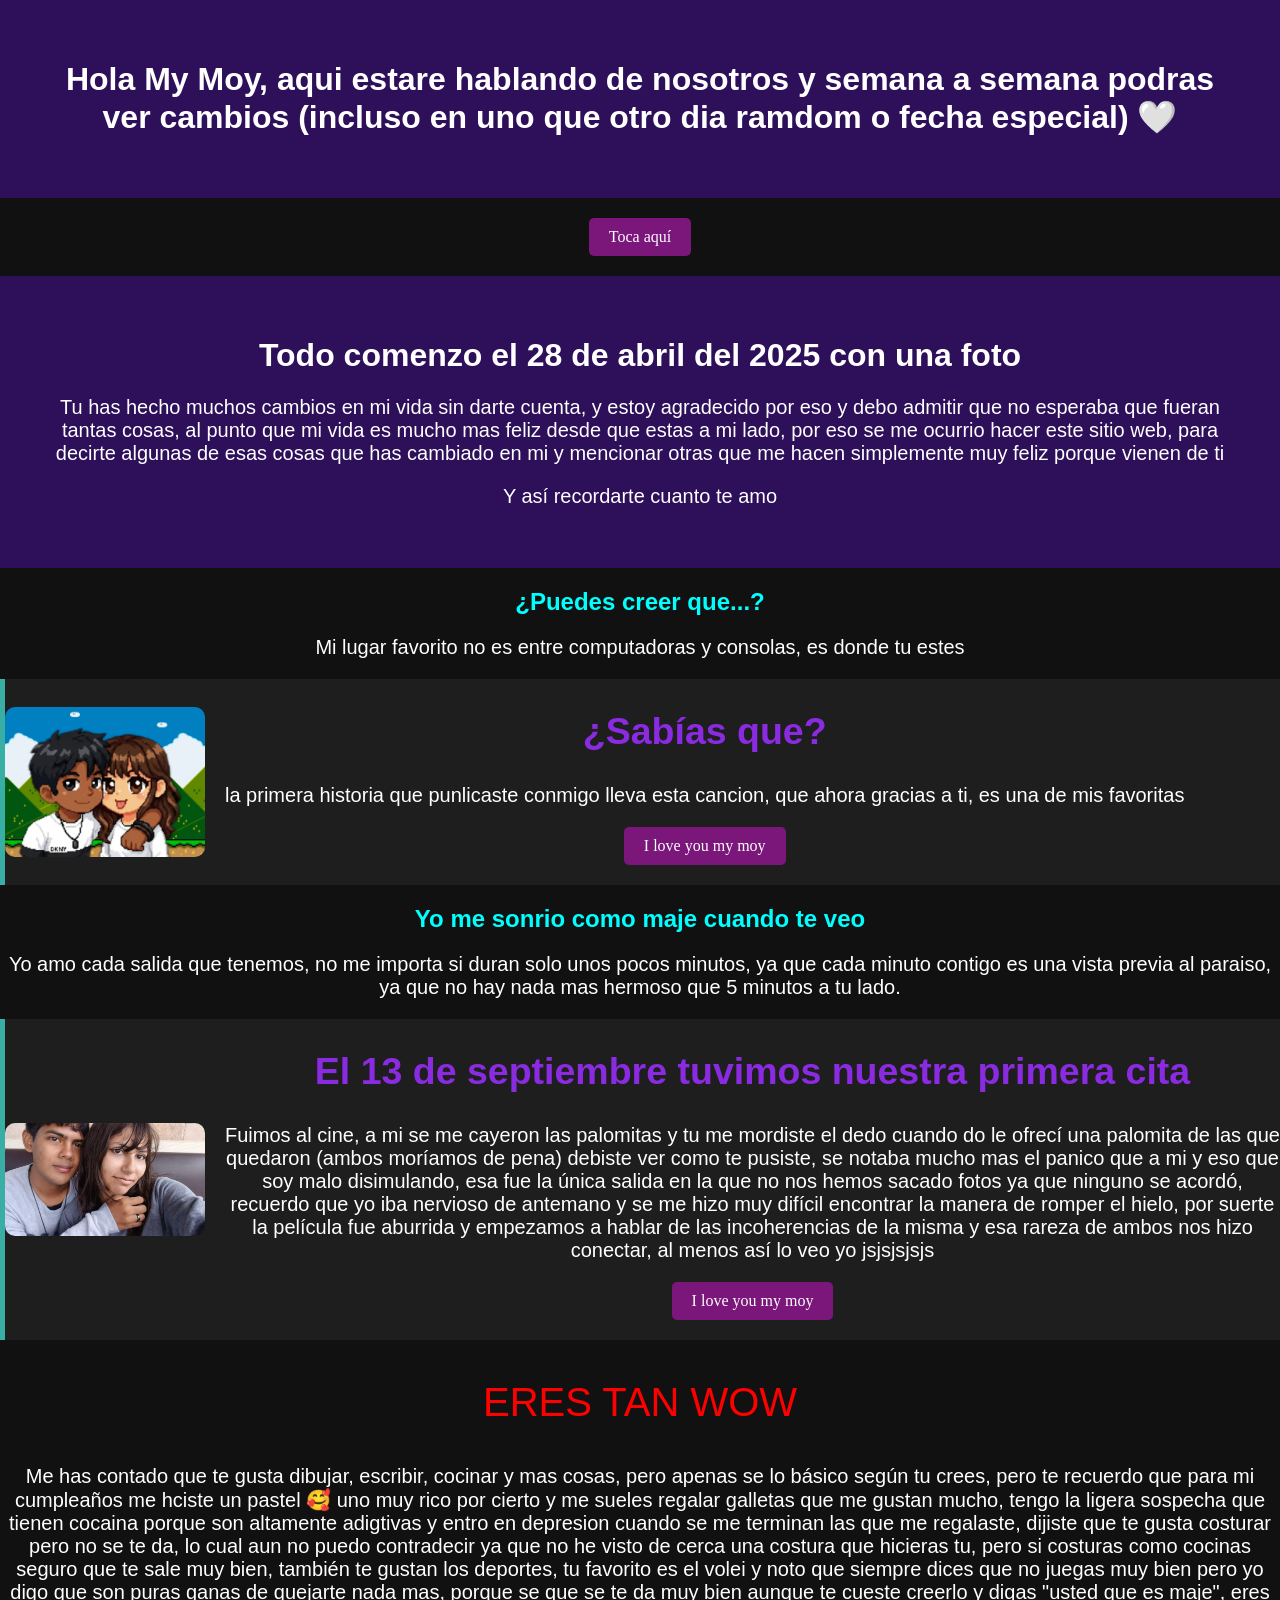
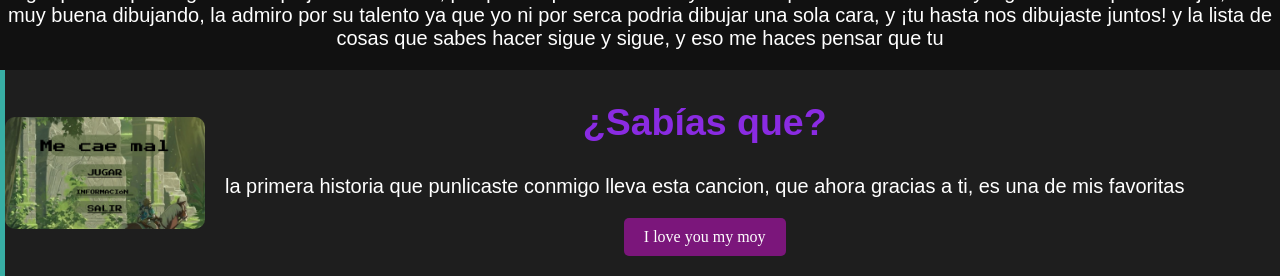
==== MK/index.html @ 19b0cbdc "Add files via upload" ====
<!DOCTYPE html>
<html lang="es">
<head>
    <meta charset="UTF-8">
    <meta name="viewport" content="width=device-width, initial-scale=1.0">
    <title>MK</title>
    <link rel="stylesheet" href="styles.css">
    <link rel="icon" type="image/png" href="image/CORAZON CARTA.png">
</head>
<body>

    <header>
        <h1>
            Hola My Moy, aqui estare hablando de nosotros y semana a semana podras ver cambios
             (incluso en uno que otro dia ramdom o fecha especial) 🤍
        </h1>
    </header>

    <p id="titulo"></p>

    <section>
        <button onclick="saludo()">Toca aquí</button>
    </section>  

    <script src="script.js"></script>
</body>

<p> </p>

<header>
    <h1>Todo comenzo el 28 de abril del 2025 con una foto</h1>
    <p>Tu has hecho muchos cambios en mi vida sin darte cuenta,
        y estoy agradecido por eso y debo admitir que no esperaba que fueran tantas cosas,
        al punto que mi vida es mucho mas feliz desde que estas a mi lado, por eso se me ocurrio hacer este sitio web,
        para decirte algunas de esas cosas que has cambiado en mi y mencionar otras que me hacen simplemente muy feliz porque vienen de ti
    </p>
    <p>Y así recordarte cuanto te amo</p>
</header>

<section class="recuerdas-que">
    <h2>¿Puedes creer que...?</h2>
    <p>Mi lugar favorito no es entre computadoras y consolas, es donde tu estes </p>
</section>

<section class="sabias-que">
    <div class="contenido-sabias">
        <img src="image/MK1.jpg">
        
        <div class="texto">
            <h2 id="DQ">¿Sabías que?</h2>
            <p>
                la primera historia que punlicaste conmigo lleva esta cancion, 
                que ahora gracias a ti, es una de mis favoritas
            </p>
            <section>
              <button onclick="PCA()">I love you my moy</button>
            </section>
            <p> </p>

             <script src="script.js"></script>
        </div>
    </div>
</section>

<h2>Yo me sonrio como maje cuando te veo</h2>
<p>
    Yo amo cada salida que tenemos, no me importa si duran solo unos pocos minutos,
    ya que cada minuto contigo es una vista previa al paraiso, 
    ya que no hay nada mas hermoso que 5 minutos a tu lado.
</p>

<section class="sabias-que">
    <div class="contenido-sabias">
        <img src="image/3-11-2025.jpeg">
        
        <div class="texto">
            <h2 id="DQ">El 13 de septiembre tuvimos nuestra primera cita</h2>
            <p>
                Fuimos al cine, a mi se me cayeron las palomitas 
                y tu me mordiste el dedo cuando do le ofrecí una palomita de las que quedaron (ambos moríamos de pena) 
                debiste ver como te pusiste, se notaba mucho mas el panico que a mi y eso que soy malo disimulando, 
                esa fue la única salida en la que no nos hemos sacado fotos ya que ninguno se acordó, 
                recuerdo que yo iba nervioso de antemano y se me hizo muy difícil encontrar la manera de romper el hielo, 
                por suerte la película fue aburrida y empezamos a hablar de las incoherencias de la misma y esa rareza de ambos nos hizo conectar, 
                al menos así lo veo yo jsjsjsjsjs
            </p>
            <section>
              <button onclick="PCB()">I love you my moy</button>
            </section>
            <p> </p>

             <script src="script.js"></script>
        </div>
    </div>
</section>


<p> </p>
<p id="cosas">ERES TAN WOW</p>
<p>Me has contado que te gusta dibujar, escribir, cocinar y mas cosas, 
    pero apenas se lo básico según tu crees, pero te recuerdo que para mi cumpleaños
    me hciste un pastel 🥰 uno muy rico por cierto y me sueles regalar galletas que me gustan mucho,
    tengo la ligera sospecha que tienen cocaina porque son altamente adigtivas y entro en depresion cuando se me terminan
    las que me regalaste, dijiste que te gusta costurar pero no se te da, lo cual aun no puedo contradecir ya que no he visto de cerca una
    costura que hicieras tu, pero si costuras como cocinas seguro que te sale muy bien,
     también te gustan los deportes, tu favorito es el volei y noto que siempre dices que no juegas muy bien pero yo digo que
     son puras ganas de quejarte nada mas, porque se que se te da muy bien aunque te cueste creerlo y digas "usted que es maje",
     eres muy buena dibujando, la admiro por su talento ya que yo ni por serca podria dibujar una sola cara, y ¡tu hasta nos dibujaste juntos!
     y la lista de cosas que sabes hacer sigue y sigue, y eso me haces pensar que tu
</p>

<section class="sabias-que2">
    <div class="contenido-sabias2">
        <img src="image/captura del juego.png">
        
        <div class="texto">
            <h2 id="DQ">¿Sabías que?</h2>
            <p>
                la primera historia que punlicaste conmigo lleva esta cancion, 
                que ahora gracias a ti, es una de mis favoritas
            </p>
            <section>
              <button onclick="PCC()">I love you my moy</button>
            </section>
            <p> </p>

             <script src="script.js"></script>
        </div>
    </div>
</section>


</html>
---- MK/styles.css ----
body {
    font-family: Arial, sans-serif;
    background-color: #111;
    color: white;
    text-align: center;
    margin: 0;
}

header {
    background-color: rgb(45, 15, 90);
    padding: 40px;
}

h2 {
    color: aqua;
}

#DQ {
    color: blueviolet;
}

#cosas {
    color: red;
    font-size: 40px;
}

p {
    color:white;
    font-size: 20px;
    font-family: Arial, sans-serif;
}

img{
    width: 250px;
    height: auto;
}

#titulo{
    color: gray;
    font-family: cursive;
}

button {
    padding: 10px 20px;
    font-size: 16px;
    font-family: Georgia, 'Times New Roman', Times, serif;
    border: none;
    background-color: rgb(123, 22, 123);
    color: rgb(254, 254, 254);
    cursor: pointer;
    border-radius: 5px;
}

button:hover {
    background-color: gray;
}

body {
    background-color: #111;
}

.sabias-que {
    background-color: #1e1e1e;
    color: white;
    border-left: 5px solid #38aea4;
}



.contenido-sabias {
    display: flex;
    align-items: center;
    gap: 20px;
}

.contenido-sabias img {
    width: 200px;
    border-radius: 10px;
}

.MisCelos{
    background-color: #1e1e1e;
    color: white;
    border-left: 5px solid #38aea4;
    gap: 20px;
}

.MisCelos img {
    width: 200px;
    border-radius: 40px;
}

.texto{
    font-size: 25px;
}

@media (max-width: 768px) {
    .sabias-que {
        margin: 20px;
    }
}

.sabias-que2 {
    background-color: #1e1e1e;
    color: white;
    border-left: 5px solid #38aea4;
}



.contenido-sabias2 {
    display: flex;
    align-items: center;
    gap: 20px;
}

.contenido-sabias2 img {
    width: 200px;
    border-radius: 10px;
}
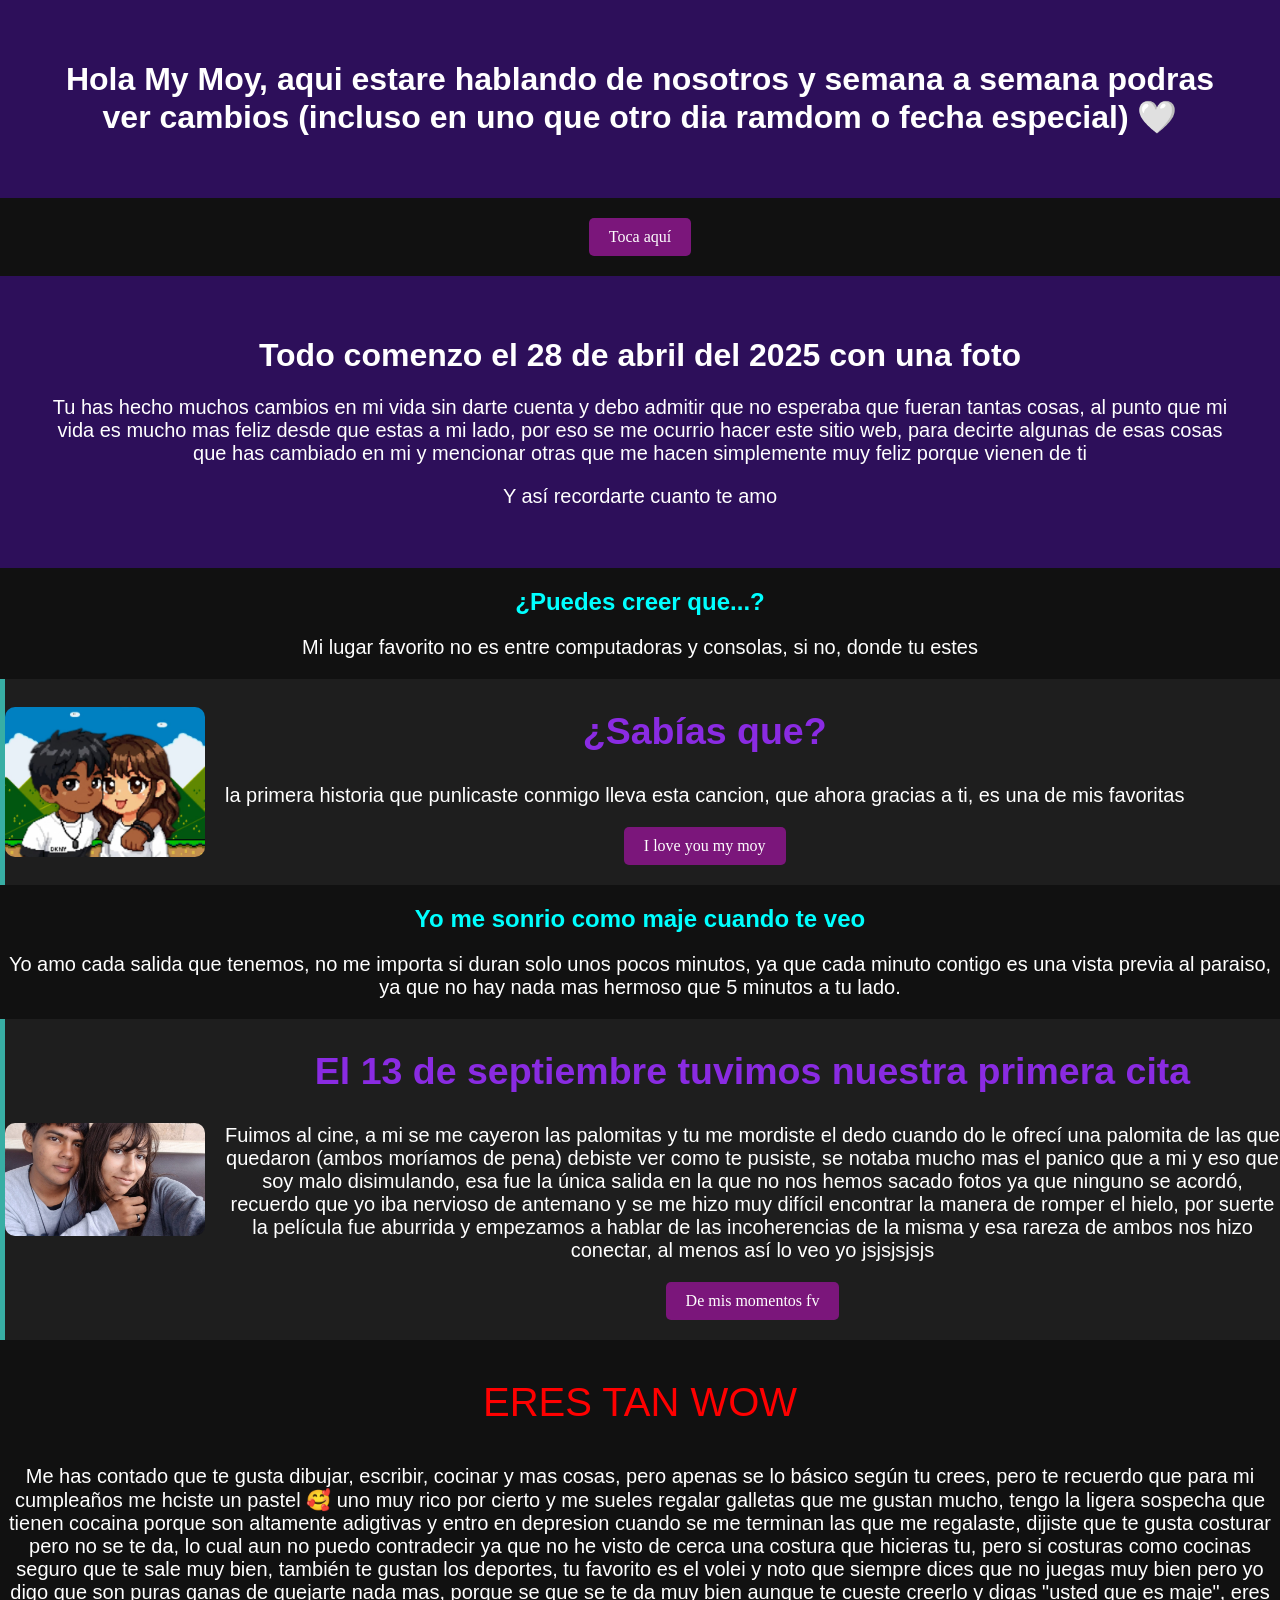
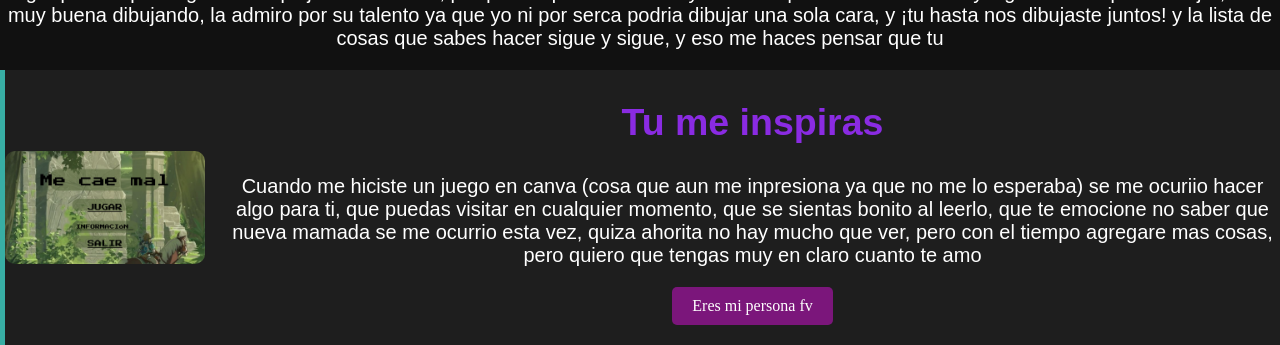
==== commit aa168f11: "Add files via upload" ====
--- a/MK/index.html
+++ b/MK/index.html
@@ -29,17 +29,19 @@
 
 <header>
     <h1>Todo comenzo el 28 de abril del 2025 con una foto</h1>
-    <p>Tu has hecho muchos cambios en mi vida sin darte cuenta,
-        y estoy agradecido por eso y debo admitir que no esperaba que fueran tantas cosas,
-        al punto que mi vida es mucho mas feliz desde que estas a mi lado, por eso se me ocurrio hacer este sitio web,
-        para decirte algunas de esas cosas que has cambiado en mi y mencionar otras que me hacen simplemente muy feliz porque vienen de ti
+    <p>Tu has hecho muchos cambios en mi vida sin darte cuenta
+        y debo admitir que no esperaba que fueran tantas cosas,
+        al punto que mi vida es mucho mas feliz desde que estas a mi lado, 
+        por eso se me ocurrio hacer este sitio web,
+        para decirte algunas de esas cosas que has cambiado en mi y 
+        mencionar otras que me hacen simplemente muy feliz porque vienen de ti
     </p>
     <p>Y así recordarte cuanto te amo</p>
 </header>
 
 <section class="recuerdas-que">
     <h2>¿Puedes creer que...?</h2>
-    <p>Mi lugar favorito no es entre computadoras y consolas, es donde tu estes </p>
+    <p>Mi lugar favorito no es entre computadoras y consolas, si no, donde tu estes </p>
 </section>
 
 <section class="sabias-que">
@@ -85,7 +87,7 @@
                 al menos así lo veo yo jsjsjsjsjs
             </p>
             <section>
-              <button onclick="PCB()">I love you my moy</button>
+              <button onclick="PCB()">De mis momentos fv</button>
             </section>
             <p> </p>
 
@@ -114,13 +116,15 @@
         <img src="image/captura del juego.png">
         
         <div class="texto">
-            <h2 id="DQ">¿Sabías que?</h2>
+            <h2 id="DQ">Tu me inspiras</h2>
             <p>
-                la primera historia que punlicaste conmigo lleva esta cancion, 
-                que ahora gracias a ti, es una de mis favoritas
+                Cuando me hiciste un juego en canva (cosa que aun me inpresiona ya que no me lo esperaba) se me ocuriio 
+                hacer algo para ti, que puedas visitar en cualquier momento, que se sientas bonito al leerlo, que te emocione 
+                no saber que nueva mamada se me ocurrio esta vez, quiza ahorita no hay mucho que ver, pero con el tiempo agregare mas 
+                cosas, pero quiero que tengas muy en claro cuanto te amo
             </p>
             <section>
-              <button onclick="PCC()">I love you my moy</button>
+              <button onclick="PCC()">Eres mi persona fv</button>
             </section>
             <p> </p>
 
--- a/MK/styles.css
+++ b/MK/styles.css
@@ -100,6 +100,12 @@
     }
 }
 
+
+
+
+
+
+
 .sabias-que2 {
     background-color: #1e1e1e;
     color: white;
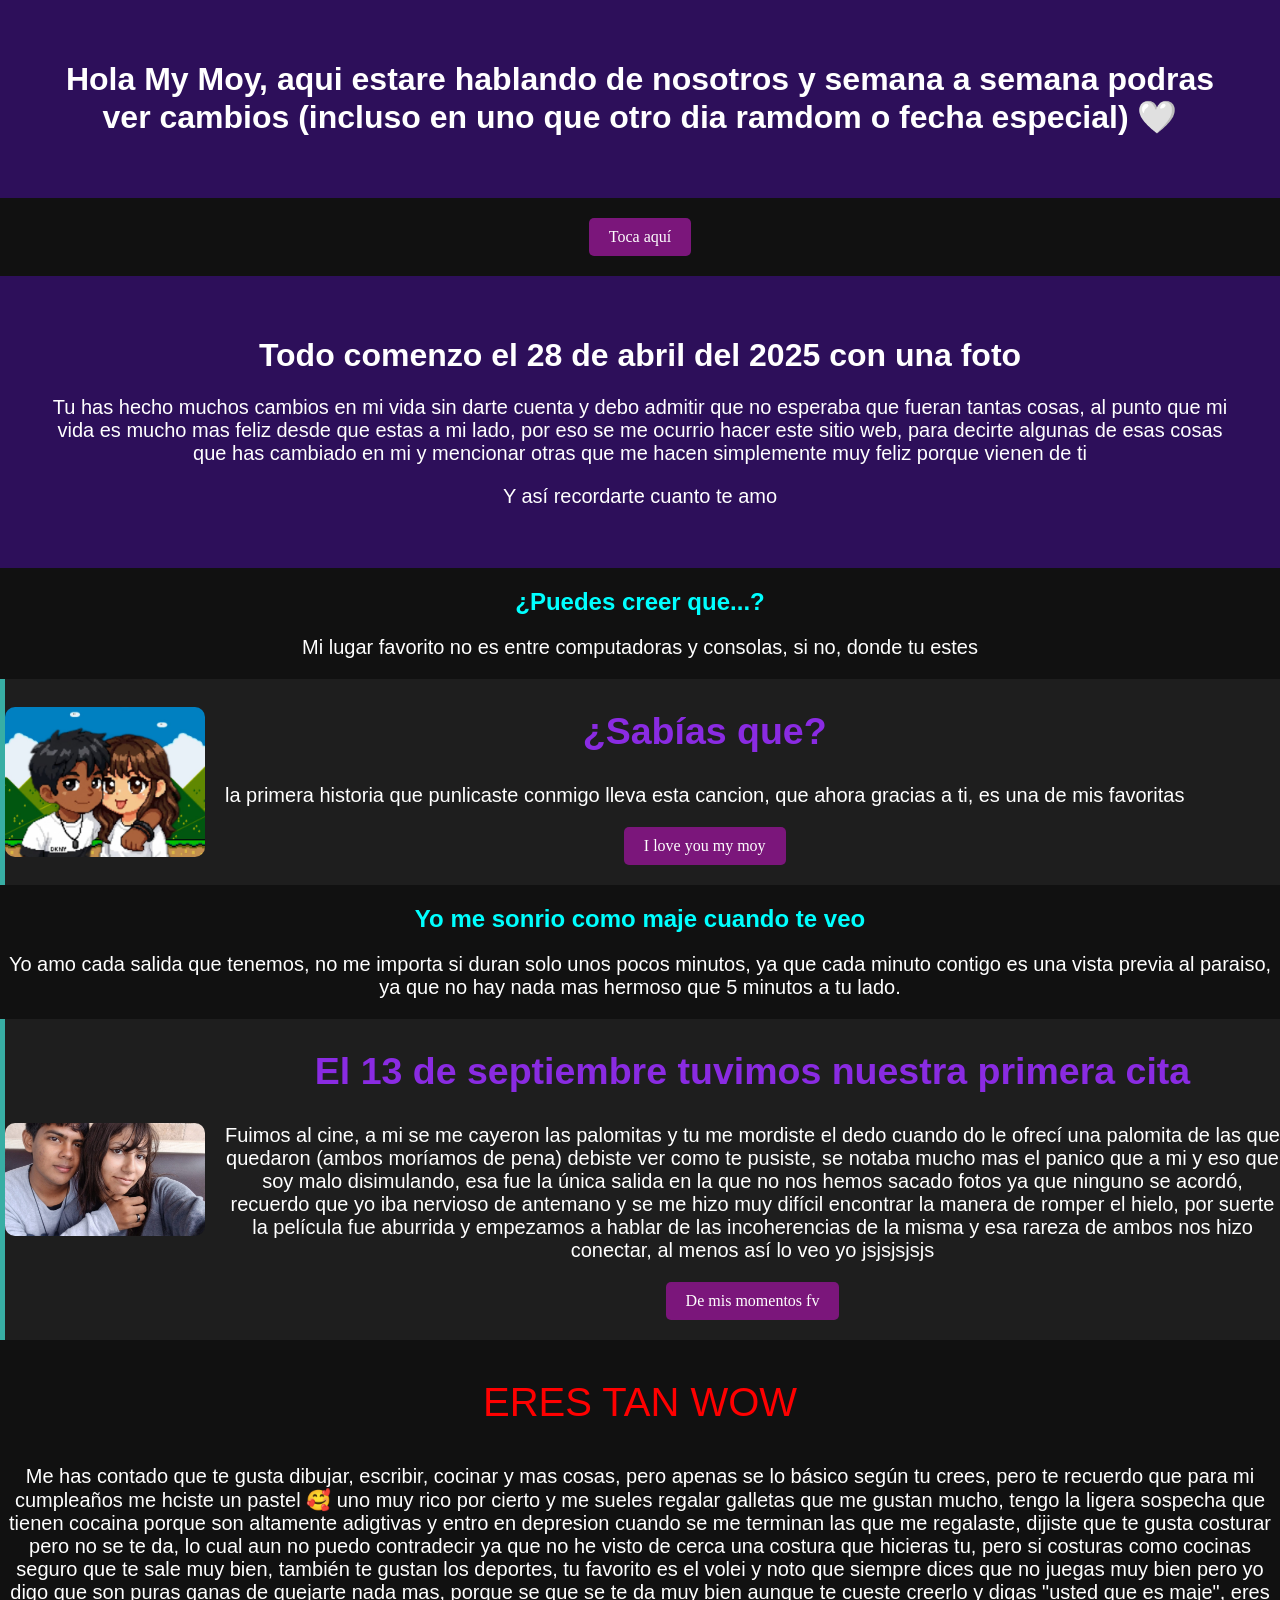
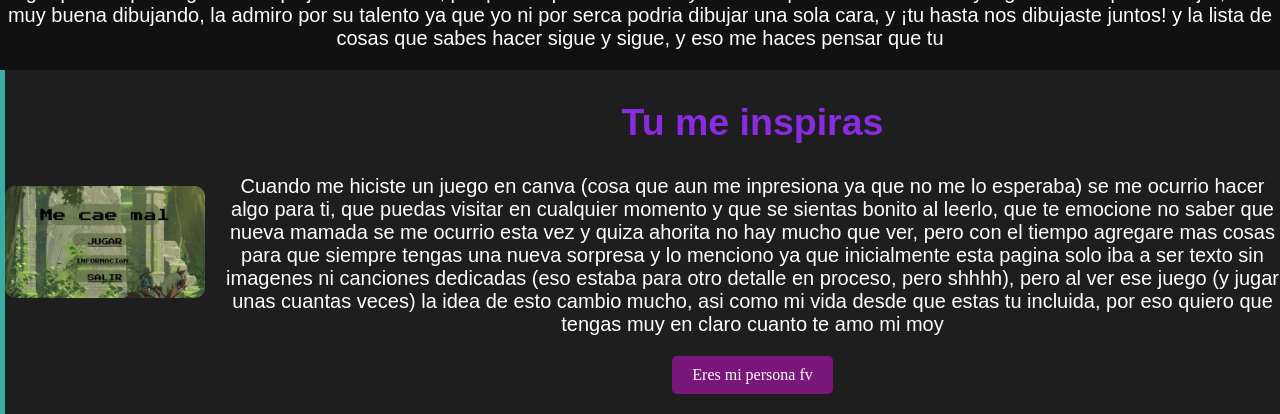
==== commit 13c2527c: "Add files via upload" ====
--- a/MK/index.html
+++ b/MK/index.html
@@ -96,7 +96,6 @@
     </div>
 </section>
 
-
 <p> </p>
 <p id="cosas">ERES TAN WOW</p>
 <p>Me has contado que te gusta dibujar, escribir, cocinar y mas cosas, 
@@ -118,10 +117,13 @@
         <div class="texto">
             <h2 id="DQ">Tu me inspiras</h2>
             <p>
-                Cuando me hiciste un juego en canva (cosa que aun me inpresiona ya que no me lo esperaba) se me ocuriio 
-                hacer algo para ti, que puedas visitar en cualquier momento, que se sientas bonito al leerlo, que te emocione 
-                no saber que nueva mamada se me ocurrio esta vez, quiza ahorita no hay mucho que ver, pero con el tiempo agregare mas 
-                cosas, pero quiero que tengas muy en claro cuanto te amo
+                Cuando me hiciste un juego en canva (cosa que aun me inpresiona ya que no me lo esperaba) se me ocurrio 
+                hacer algo para ti, que puedas visitar en cualquier momento y que se sientas bonito al leerlo, que te emocione 
+                 no saber que nueva mamada se me ocurrio esta vez y quiza ahorita no hay mucho que ver, pero con el tiempo agregare mas 
+                cosas para que siempre tengas una nueva sorpresa y lo menciono ya que inicialmente esta pagina solo 
+                iba a ser texto sin imagenes ni canciones dedicadas (eso estaba para otro detalle en proceso, pero shhhh), 
+                pero al ver ese juego (y jugar unas cuantas veces) la idea de esto cambio mucho, asi como mi vida desde que estas tu incluida,
+                por eso quiero que tengas muy en claro cuanto te amo mi moy
             </p>
             <section>
               <button onclick="PCC()">Eres mi persona fv</button>
@@ -132,6 +134,4 @@
         </div>
     </div>
 </section>
-
-
 </html>
--- a/MK/styles.css
+++ b/MK/styles.css
@@ -55,17 +55,11 @@
     background-color: gray;
 }
 
-body {
-    background-color: #111;
-}
-
 .sabias-que {
     background-color: #1e1e1e;
     color: white;
     border-left: 5px solid #38aea4;
 }
-
-
 
 .contenido-sabias {
     display: flex;
@@ -100,19 +94,11 @@
     }
 }
 
-
-
-
-
-
-
 .sabias-que2 {
     background-color: #1e1e1e;
     color: white;
     border-left: 5px solid #38aea4;
 }
-
-
 
 .contenido-sabias2 {
     display: flex;
